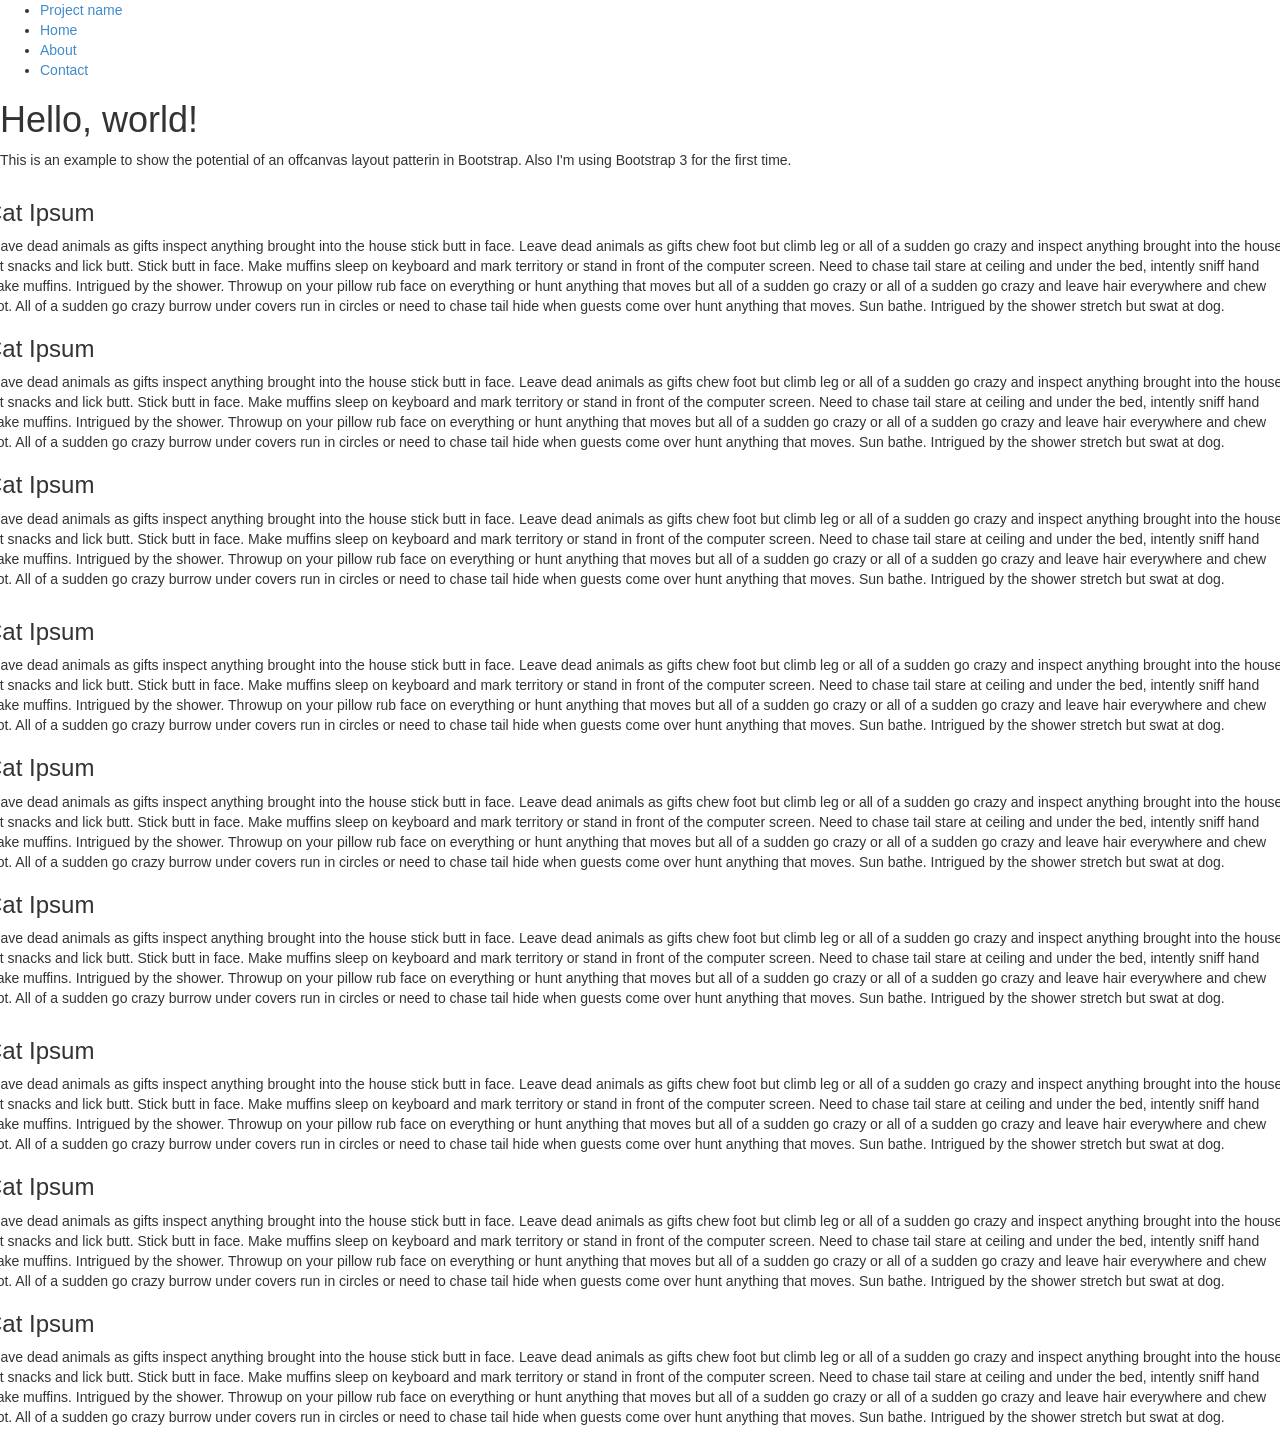
==== todo28/index.html @ ef0f3757 "init todo28" ====
<html>
<head>
  <title>todo28</title>
  <link rel="stylesheet" type="text/css" href="bootstrap/css/bootstrap.css">
</head>
<body>
  <nav>
    <ul>
      <li><a href="/">Project name</a></li>
      <li><a href="home">Home</a></li>
      <li><a href="about">About</a></li>
      <li><a href="contact">Contact</a></li>
    </ul>
  </nav>
  <div class="hero">
    <h1>Hello, world!</h1>
    <p>This is an example to show the potential of an offcanvas layout patterin in Bootstrap. Also I'm using Bootstrap 3 for the first time.</p>
  </div>
  <div class="row">
    <div class="span3">
      <h3>Cat Ipsum</h3>
      <p>Leave dead animals as gifts inspect anything brought into the house stick butt in face. Leave dead animals as gifts chew foot but climb leg or all of a sudden go crazy and inspect anything brought into the house cat snacks and lick butt. Stick butt in face. Make muffins sleep on keyboard and mark territory or stand in front of the computer screen. Need to chase tail stare at ceiling and under the bed, intently sniff hand make muffins. Intrigued by the shower. Throwup on your pillow rub face on everything or hunt anything that moves but all of a sudden go crazy or all of a sudden go crazy and leave hair everywhere and chew foot. All of a sudden go crazy burrow under covers run in circles or need to chase tail hide when guests come over hunt anything that moves. Sun bathe. Intrigued by the shower stretch but swat at dog.</p>
    </div>
    <div class="span3">
      <h3>Cat Ipsum</h3>
      <p>Leave dead animals as gifts inspect anything brought into the house stick butt in face. Leave dead animals as gifts chew foot but climb leg or all of a sudden go crazy and inspect anything brought into the house cat snacks and lick butt. Stick butt in face. Make muffins sleep on keyboard and mark territory or stand in front of the computer screen. Need to chase tail stare at ceiling and under the bed, intently sniff hand make muffins. Intrigued by the shower. Throwup on your pillow rub face on everything or hunt anything that moves but all of a sudden go crazy or all of a sudden go crazy and leave hair everywhere and chew foot. All of a sudden go crazy burrow under covers run in circles or need to chase tail hide when guests come over hunt anything that moves. Sun bathe. Intrigued by the shower stretch but swat at dog.</p>
    </div>
    <div class="span3">
      <h3>Cat Ipsum</h3>
      <p>Leave dead animals as gifts inspect anything brought into the house stick butt in face. Leave dead animals as gifts chew foot but climb leg or all of a sudden go crazy and inspect anything brought into the house cat snacks and lick butt. Stick butt in face. Make muffins sleep on keyboard and mark territory or stand in front of the computer screen. Need to chase tail stare at ceiling and under the bed, intently sniff hand make muffins. Intrigued by the shower. Throwup on your pillow rub face on everything or hunt anything that moves but all of a sudden go crazy or all of a sudden go crazy and leave hair everywhere and chew foot. All of a sudden go crazy burrow under covers run in circles or need to chase tail hide when guests come over hunt anything that moves. Sun bathe. Intrigued by the shower stretch but swat at dog.</p>
    </div>
  </div>
  <div class="row">
    <div class="span3">
      <h3>Cat Ipsum</h3>
      <p>Leave dead animals as gifts inspect anything brought into the house stick butt in face. Leave dead animals as gifts chew foot but climb leg or all of a sudden go crazy and inspect anything brought into the house cat snacks and lick butt. Stick butt in face. Make muffins sleep on keyboard and mark territory or stand in front of the computer screen. Need to chase tail stare at ceiling and under the bed, intently sniff hand make muffins. Intrigued by the shower. Throwup on your pillow rub face on everything or hunt anything that moves but all of a sudden go crazy or all of a sudden go crazy and leave hair everywhere and chew foot. All of a sudden go crazy burrow under covers run in circles or need to chase tail hide when guests come over hunt anything that moves. Sun bathe. Intrigued by the shower stretch but swat at dog.</p>
    </div>
    <div class="span3">
      <h3>Cat Ipsum</h3>
      <p>Leave dead animals as gifts inspect anything brought into the house stick butt in face. Leave dead animals as gifts chew foot but climb leg or all of a sudden go crazy and inspect anything brought into the house cat snacks and lick butt. Stick butt in face. Make muffins sleep on keyboard and mark territory or stand in front of the computer screen. Need to chase tail stare at ceiling and under the bed, intently sniff hand make muffins. Intrigued by the shower. Throwup on your pillow rub face on everything or hunt anything that moves but all of a sudden go crazy or all of a sudden go crazy and leave hair everywhere and chew foot. All of a sudden go crazy burrow under covers run in circles or need to chase tail hide when guests come over hunt anything that moves. Sun bathe. Intrigued by the shower stretch but swat at dog.</p>
    </div>
    <div class="span3">
      <h3>Cat Ipsum</h3>
      <p>Leave dead animals as gifts inspect anything brought into the house stick butt in face. Leave dead animals as gifts chew foot but climb leg or all of a sudden go crazy and inspect anything brought into the house cat snacks and lick butt. Stick butt in face. Make muffins sleep on keyboard and mark territory or stand in front of the computer screen. Need to chase tail stare at ceiling and under the bed, intently sniff hand make muffins. Intrigued by the shower. Throwup on your pillow rub face on everything or hunt anything that moves but all of a sudden go crazy or all of a sudden go crazy and leave hair everywhere and chew foot. All of a sudden go crazy burrow under covers run in circles or need to chase tail hide when guests come over hunt anything that moves. Sun bathe. Intrigued by the shower stretch but swat at dog.</p>
    </div>
  </div>
  <div class="row">
    <div class="span3">
      <h3>Cat Ipsum</h3>
      <p>Leave dead animals as gifts inspect anything brought into the house stick butt in face. Leave dead animals as gifts chew foot but climb leg or all of a sudden go crazy and inspect anything brought into the house cat snacks and lick butt. Stick butt in face. Make muffins sleep on keyboard and mark territory or stand in front of the computer screen. Need to chase tail stare at ceiling and under the bed, intently sniff hand make muffins. Intrigued by the shower. Throwup on your pillow rub face on everything or hunt anything that moves but all of a sudden go crazy or all of a sudden go crazy and leave hair everywhere and chew foot. All of a sudden go crazy burrow under covers run in circles or need to chase tail hide when guests come over hunt anything that moves. Sun bathe. Intrigued by the shower stretch but swat at dog.</p>
    </div>
    <div class="span3">
      <h3>Cat Ipsum</h3>
      <p>Leave dead animals as gifts inspect anything brought into the house stick butt in face. Leave dead animals as gifts chew foot but climb leg or all of a sudden go crazy and inspect anything brought into the house cat snacks and lick butt. Stick butt in face. Make muffins sleep on keyboard and mark territory or stand in front of the computer screen. Need to chase tail stare at ceiling and under the bed, intently sniff hand make muffins. Intrigued by the shower. Throwup on your pillow rub face on everything or hunt anything that moves but all of a sudden go crazy or all of a sudden go crazy and leave hair everywhere and chew foot. All of a sudden go crazy burrow under covers run in circles or need to chase tail hide when guests come over hunt anything that moves. Sun bathe. Intrigued by the shower stretch but swat at dog.</p>
    </div>
    <div class="span3">
      <h3>Cat Ipsum</h3>
      <p>Leave dead animals as gifts inspect anything brought into the house stick butt in face. Leave dead animals as gifts chew foot but climb leg or all of a sudden go crazy and inspect anything brought into the house cat snacks and lick butt. Stick butt in face. Make muffins sleep on keyboard and mark territory or stand in front of the computer screen. Need to chase tail stare at ceiling and under the bed, intently sniff hand make muffins. Intrigued by the shower. Throwup on your pillow rub face on everything or hunt anything that moves but all of a sudden go crazy or all of a sudden go crazy and leave hair everywhere and chew foot. All of a sudden go crazy burrow under covers run in circles or need to chase tail hide when guests come over hunt anything that moves. Sun bathe. Intrigued by the shower stretch but swat at dog.</p>
    </div>
  </div>
</body>
</html>
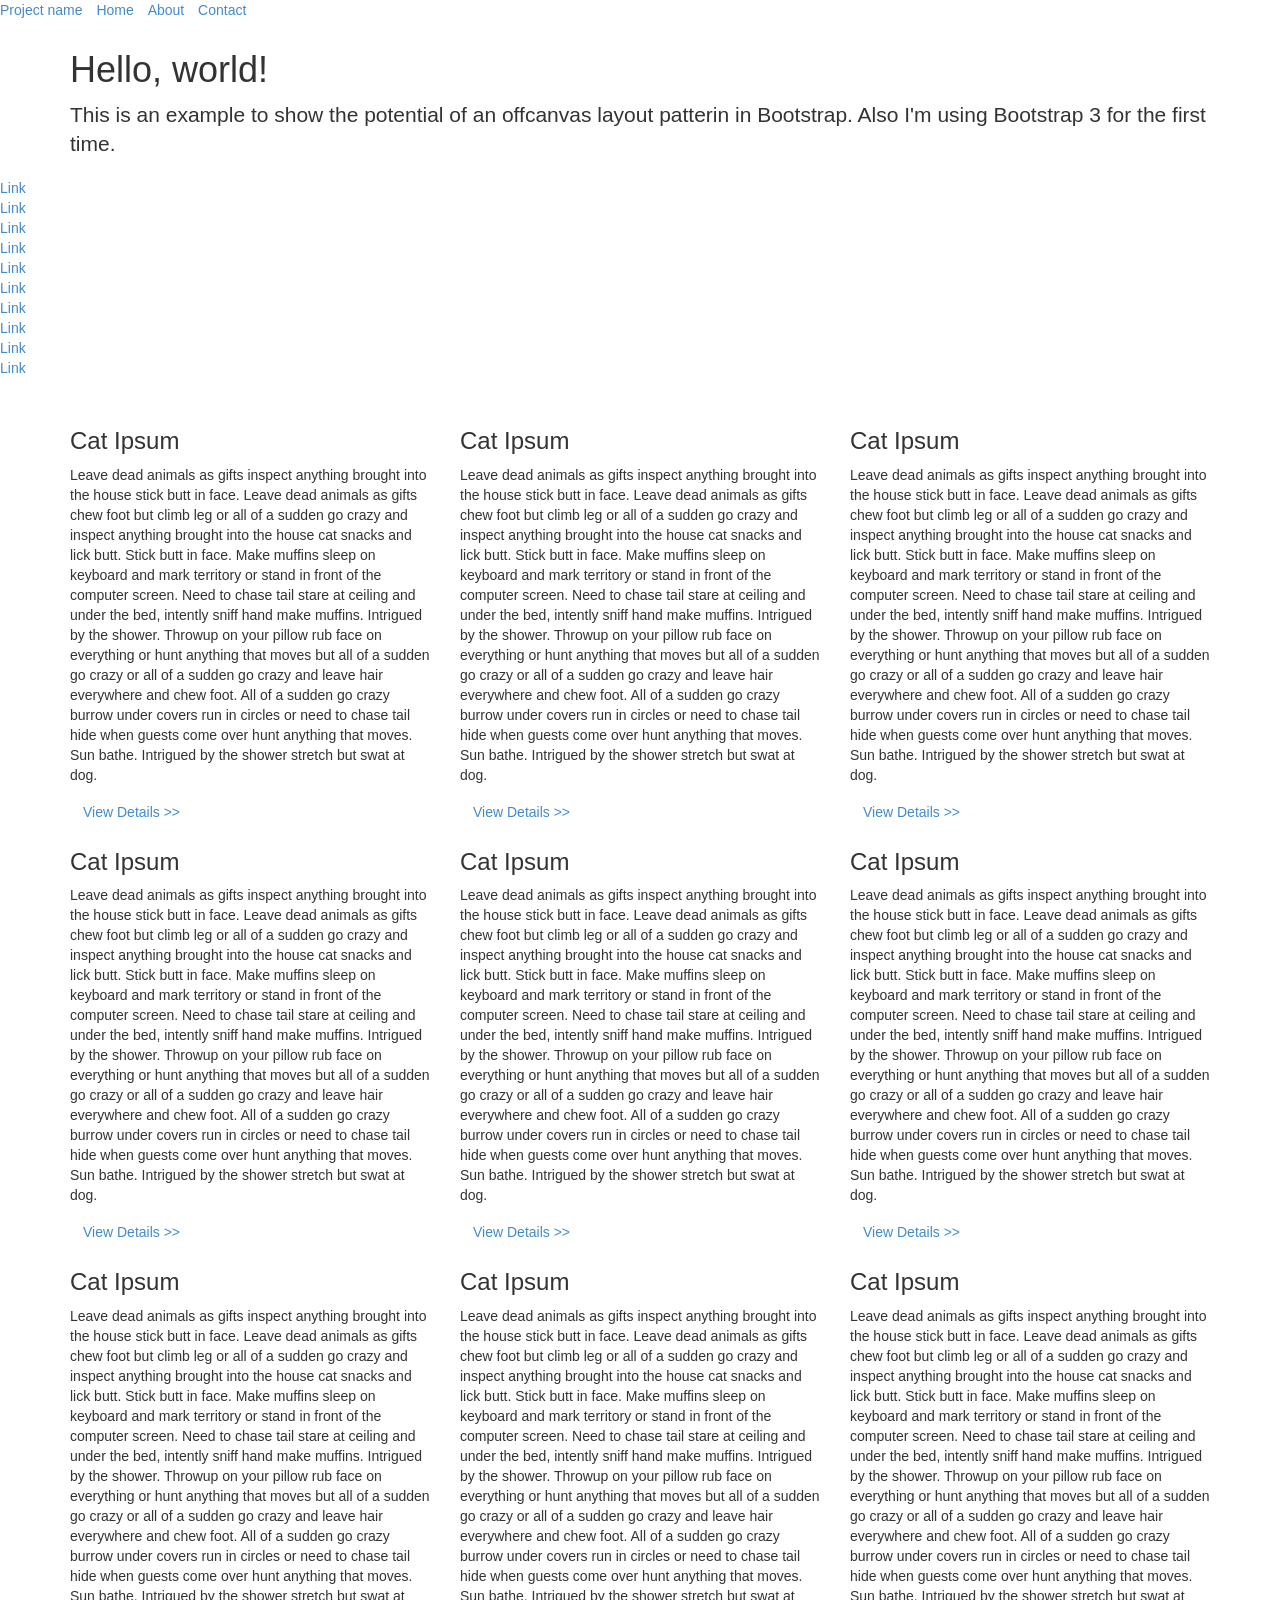
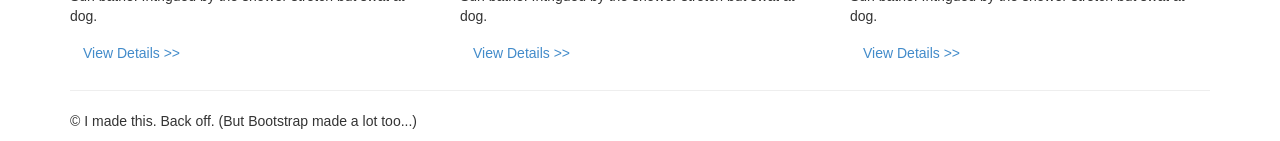
==== commit da862014: "progress" ====
--- a/todo28/index.html
+++ b/todo28/index.html
@@ -1,62 +1,96 @@
-<html>
+<html lang="en">
 <head>
   <title>todo28</title>
+  <meta name="viewport" content="width=device-width, initial-scale=1.0">
   <link rel="stylesheet" type="text/css" href="bootstrap/css/bootstrap.css">
 </head>
 <body>
   <nav>
-    <ul>
+    <ul class="list-inline">
       <li><a href="/">Project name</a></li>
       <li><a href="home">Home</a></li>
       <li><a href="about">About</a></li>
       <li><a href="contact">Contact</a></li>
     </ul>
   </nav>
-  <div class="hero">
-    <h1>Hello, world!</h1>
-    <p>This is an example to show the potential of an offcanvas layout patterin in Bootstrap. Also I'm using Bootstrap 3 for the first time.</p>
-  </div>
-  <div class="row">
-    <div class="span3">
-      <h3>Cat Ipsum</h3>
-      <p>Leave dead animals as gifts inspect anything brought into the house stick butt in face. Leave dead animals as gifts chew foot but climb leg or all of a sudden go crazy and inspect anything brought into the house cat snacks and lick butt. Stick butt in face. Make muffins sleep on keyboard and mark territory or stand in front of the computer screen. Need to chase tail stare at ceiling and under the bed, intently sniff hand make muffins. Intrigued by the shower. Throwup on your pillow rub face on everything or hunt anything that moves but all of a sudden go crazy or all of a sudden go crazy and leave hair everywhere and chew foot. All of a sudden go crazy burrow under covers run in circles or need to chase tail hide when guests come over hunt anything that moves. Sun bathe. Intrigued by the shower stretch but swat at dog.</p>
-    </div>
-    <div class="span3">
-      <h3>Cat Ipsum</h3>
-      <p>Leave dead animals as gifts inspect anything brought into the house stick butt in face. Leave dead animals as gifts chew foot but climb leg or all of a sudden go crazy and inspect anything brought into the house cat snacks and lick butt. Stick butt in face. Make muffins sleep on keyboard and mark territory or stand in front of the computer screen. Need to chase tail stare at ceiling and under the bed, intently sniff hand make muffins. Intrigued by the shower. Throwup on your pillow rub face on everything or hunt anything that moves but all of a sudden go crazy or all of a sudden go crazy and leave hair everywhere and chew foot. All of a sudden go crazy burrow under covers run in circles or need to chase tail hide when guests come over hunt anything that moves. Sun bathe. Intrigued by the shower stretch but swat at dog.</p>
-    </div>
-    <div class="span3">
-      <h3>Cat Ipsum</h3>
-      <p>Leave dead animals as gifts inspect anything brought into the house stick butt in face. Leave dead animals as gifts chew foot but climb leg or all of a sudden go crazy and inspect anything brought into the house cat snacks and lick butt. Stick butt in face. Make muffins sleep on keyboard and mark territory or stand in front of the computer screen. Need to chase tail stare at ceiling and under the bed, intently sniff hand make muffins. Intrigued by the shower. Throwup on your pillow rub face on everything or hunt anything that moves but all of a sudden go crazy or all of a sudden go crazy and leave hair everywhere and chew foot. All of a sudden go crazy burrow under covers run in circles or need to chase tail hide when guests come over hunt anything that moves. Sun bathe. Intrigued by the shower stretch but swat at dog.</p>
+  <div class="container">
+    <div class="hero">
+      <h1>Hello, world!</h1>
+      <p class="lead">This is an example to show the potential of an offcanvas layout patterin in Bootstrap. Also I'm using Bootstrap 3 for the first time.</p>
     </div>
   </div>
-  <div class="row">
-    <div class="span3">
-      <h3>Cat Ipsum</h3>
-      <p>Leave dead animals as gifts inspect anything brought into the house stick butt in face. Leave dead animals as gifts chew foot but climb leg or all of a sudden go crazy and inspect anything brought into the house cat snacks and lick butt. Stick butt in face. Make muffins sleep on keyboard and mark territory or stand in front of the computer screen. Need to chase tail stare at ceiling and under the bed, intently sniff hand make muffins. Intrigued by the shower. Throwup on your pillow rub face on everything or hunt anything that moves but all of a sudden go crazy or all of a sudden go crazy and leave hair everywhere and chew foot. All of a sudden go crazy burrow under covers run in circles or need to chase tail hide when guests come over hunt anything that moves. Sun bathe. Intrigued by the shower stretch but swat at dog.</p>
+  <div class="table-responsive">
+    <table class="table">
+    <ul class="list-unstyled">
+      <li><a href="#">Link</a></li>
+      <li><a href="#">Link</a></li>
+      <li><a href="#">Link</a></li>
+      <li><a href="#">Link</a></li>
+      <li><a href="#">Link</a></li>
+      <li><a href="#">Link</a></li>
+      <li><a href="#">Link</a></li>
+      <li><a href="#">Link</a></li>
+      <li><a href="#">Link</a></li>
+      <li><a href="#">Link</a></li>
+    </ul>
+    </table>
+  </div>
+  <div class="container">
+    <div class="row">
+      <div class="col-md-4">
+        <h3>Cat Ipsum</h3>
+        <p>Leave dead animals as gifts inspect anything brought into the house stick butt in face. Leave dead animals as gifts chew foot but climb leg or all of a sudden go crazy and inspect anything brought into the house cat snacks and lick butt. Stick butt in face. Make muffins sleep on keyboard and mark territory or stand in front of the computer screen. Need to chase tail stare at ceiling and under the bed, intently sniff hand make muffins. Intrigued by the shower. Throwup on your pillow rub face on everything or hunt anything that moves but all of a sudden go crazy or all of a sudden go crazy and leave hair everywhere and chew foot. All of a sudden go crazy burrow under covers run in circles or need to chase tail hide when guests come over hunt anything that moves. Sun bathe. Intrigued by the shower stretch but swat at dog.</p>
+        <a class="btn" href="#">View Details >></a>
+      </div>
+      <div class="col-md-4">
+        <h3>Cat Ipsum</h3>
+        <p>Leave dead animals as gifts inspect anything brought into the house stick butt in face. Leave dead animals as gifts chew foot but climb leg or all of a sudden go crazy and inspect anything brought into the house cat snacks and lick butt. Stick butt in face. Make muffins sleep on keyboard and mark territory or stand in front of the computer screen. Need to chase tail stare at ceiling and under the bed, intently sniff hand make muffins. Intrigued by the shower. Throwup on your pillow rub face on everything or hunt anything that moves but all of a sudden go crazy or all of a sudden go crazy and leave hair everywhere and chew foot. All of a sudden go crazy burrow under covers run in circles or need to chase tail hide when guests come over hunt anything that moves. Sun bathe. Intrigued by the shower stretch but swat at dog.</p>
+        <a class="btn" href="#">View Details >></a>
+      </div>
+      <div class="col-md-4">
+        <h3>Cat Ipsum</h3>
+        <p>Leave dead animals as gifts inspect anything brought into the house stick butt in face. Leave dead animals as gifts chew foot but climb leg or all of a sudden go crazy and inspect anything brought into the house cat snacks and lick butt. Stick butt in face. Make muffins sleep on keyboard and mark territory or stand in front of the computer screen. Need to chase tail stare at ceiling and under the bed, intently sniff hand make muffins. Intrigued by the shower. Throwup on your pillow rub face on everything or hunt anything that moves but all of a sudden go crazy or all of a sudden go crazy and leave hair everywhere and chew foot. All of a sudden go crazy burrow under covers run in circles or need to chase tail hide when guests come over hunt anything that moves. Sun bathe. Intrigued by the shower stretch but swat at dog.</p>
+        <a class="btn" href="#">View Details >></a>
+      </div>
     </div>
-    <div class="span3">
-      <h3>Cat Ipsum</h3>
-      <p>Leave dead animals as gifts inspect anything brought into the house stick butt in face. Leave dead animals as gifts chew foot but climb leg or all of a sudden go crazy and inspect anything brought into the house cat snacks and lick butt. Stick butt in face. Make muffins sleep on keyboard and mark territory or stand in front of the computer screen. Need to chase tail stare at ceiling and under the bed, intently sniff hand make muffins. Intrigued by the shower. Throwup on your pillow rub face on everything or hunt anything that moves but all of a sudden go crazy or all of a sudden go crazy and leave hair everywhere and chew foot. All of a sudden go crazy burrow under covers run in circles or need to chase tail hide when guests come over hunt anything that moves. Sun bathe. Intrigued by the shower stretch but swat at dog.</p>
+    <div class="row">
+      <div class="col-md-4">
+        <h3>Cat Ipsum</h3>
+        <p>Leave dead animals as gifts inspect anything brought into the house stick butt in face. Leave dead animals as gifts chew foot but climb leg or all of a sudden go crazy and inspect anything brought into the house cat snacks and lick butt. Stick butt in face. Make muffins sleep on keyboard and mark territory or stand in front of the computer screen. Need to chase tail stare at ceiling and under the bed, intently sniff hand make muffins. Intrigued by the shower. Throwup on your pillow rub face on everything or hunt anything that moves but all of a sudden go crazy or all of a sudden go crazy and leave hair everywhere and chew foot. All of a sudden go crazy burrow under covers run in circles or need to chase tail hide when guests come over hunt anything that moves. Sun bathe. Intrigued by the shower stretch but swat at dog.</p>
+        <a class="btn" href="#">View Details >></a>
+      </div>
+      <div class="col-md-4">
+        <h3>Cat Ipsum</h3>
+        <p>Leave dead animals as gifts inspect anything brought into the house stick butt in face. Leave dead animals as gifts chew foot but climb leg or all of a sudden go crazy and inspect anything brought into the house cat snacks and lick butt. Stick butt in face. Make muffins sleep on keyboard and mark territory or stand in front of the computer screen. Need to chase tail stare at ceiling and under the bed, intently sniff hand make muffins. Intrigued by the shower. Throwup on your pillow rub face on everything or hunt anything that moves but all of a sudden go crazy or all of a sudden go crazy and leave hair everywhere and chew foot. All of a sudden go crazy burrow under covers run in circles or need to chase tail hide when guests come over hunt anything that moves. Sun bathe. Intrigued by the shower stretch but swat at dog.</p>
+        <a class="btn" href="#">View Details >></a>
+      </div>
+      <div class="col-md-4">
+        <h3>Cat Ipsum</h3>
+        <p>Leave dead animals as gifts inspect anything brought into the house stick butt in face. Leave dead animals as gifts chew foot but climb leg or all of a sudden go crazy and inspect anything brought into the house cat snacks and lick butt. Stick butt in face. Make muffins sleep on keyboard and mark territory or stand in front of the computer screen. Need to chase tail stare at ceiling and under the bed, intently sniff hand make muffins. Intrigued by the shower. Throwup on your pillow rub face on everything or hunt anything that moves but all of a sudden go crazy or all of a sudden go crazy and leave hair everywhere and chew foot. All of a sudden go crazy burrow under covers run in circles or need to chase tail hide when guests come over hunt anything that moves. Sun bathe. Intrigued by the shower stretch but swat at dog.</p>
+        <a class="btn" href="#">View Details >></a>
+      </div>
     </div>
-    <div class="span3">
-      <h3>Cat Ipsum</h3>
-      <p>Leave dead animals as gifts inspect anything brought into the house stick butt in face. Leave dead animals as gifts chew foot but climb leg or all of a sudden go crazy and inspect anything brought into the house cat snacks and lick butt. Stick butt in face. Make muffins sleep on keyboard and mark territory or stand in front of the computer screen. Need to chase tail stare at ceiling and under the bed, intently sniff hand make muffins. Intrigued by the shower. Throwup on your pillow rub face on everything or hunt anything that moves but all of a sudden go crazy or all of a sudden go crazy and leave hair everywhere and chew foot. All of a sudden go crazy burrow under covers run in circles or need to chase tail hide when guests come over hunt anything that moves. Sun bathe. Intrigued by the shower stretch but swat at dog.</p>
+    <div class="row">
+      <div class="col-md-4">
+        <h3>Cat Ipsum</h3>
+        <p>Leave dead animals as gifts inspect anything brought into the house stick butt in face. Leave dead animals as gifts chew foot but climb leg or all of a sudden go crazy and inspect anything brought into the house cat snacks and lick butt. Stick butt in face. Make muffins sleep on keyboard and mark territory or stand in front of the computer screen. Need to chase tail stare at ceiling and under the bed, intently sniff hand make muffins. Intrigued by the shower. Throwup on your pillow rub face on everything or hunt anything that moves but all of a sudden go crazy or all of a sudden go crazy and leave hair everywhere and chew foot. All of a sudden go crazy burrow under covers run in circles or need to chase tail hide when guests come over hunt anything that moves. Sun bathe. Intrigued by the shower stretch but swat at dog.</p>
+        <a class="btn" href="#">View Details >></a>
+      </div>
+      <div class="col-md-4">
+        <h3>Cat Ipsum</h3>
+        <p>Leave dead animals as gifts inspect anything brought into the house stick butt in face. Leave dead animals as gifts chew foot but climb leg or all of a sudden go crazy and inspect anything brought into the house cat snacks and lick butt. Stick butt in face. Make muffins sleep on keyboard and mark territory or stand in front of the computer screen. Need to chase tail stare at ceiling and under the bed, intently sniff hand make muffins. Intrigued by the shower. Throwup on your pillow rub face on everything or hunt anything that moves but all of a sudden go crazy or all of a sudden go crazy and leave hair everywhere and chew foot. All of a sudden go crazy burrow under covers run in circles or need to chase tail hide when guests come over hunt anything that moves. Sun bathe. Intrigued by the shower stretch but swat at dog.</p>
+        <a class="btn" href="#">View Details >></a>
+      </div>
+      <div class="col-md-4">
+        <h3>Cat Ipsum</h3>
+        <p>Leave dead animals as gifts inspect anything brought into the house stick butt in face. Leave dead animals as gifts chew foot but climb leg or all of a sudden go crazy and inspect anything brought into the house cat snacks and lick butt. Stick butt in face. Make muffins sleep on keyboard and mark territory or stand in front of the computer screen. Need to chase tail stare at ceiling and under the bed, intently sniff hand make muffins. Intrigued by the shower. Throwup on your pillow rub face on everything or hunt anything that moves but all of a sudden go crazy or all of a sudden go crazy and leave hair everywhere and chew foot. All of a sudden go crazy burrow under covers run in circles or need to chase tail hide when guests come over hunt anything that moves. Sun bathe. Intrigued by the shower stretch but swat at dog.</p>
+        <a class="btn" href="#">View Details >></a>
+      </div>
     </div>
-  </div>
-  <div class="row">
-    <div class="span3">
-      <h3>Cat Ipsum</h3>
-      <p>Leave dead animals as gifts inspect anything brought into the house stick butt in face. Leave dead animals as gifts chew foot but climb leg or all of a sudden go crazy and inspect anything brought into the house cat snacks and lick butt. Stick butt in face. Make muffins sleep on keyboard and mark territory or stand in front of the computer screen. Need to chase tail stare at ceiling and under the bed, intently sniff hand make muffins. Intrigued by the shower. Throwup on your pillow rub face on everything or hunt anything that moves but all of a sudden go crazy or all of a sudden go crazy and leave hair everywhere and chew foot. All of a sudden go crazy burrow under covers run in circles or need to chase tail hide when guests come over hunt anything that moves. Sun bathe. Intrigued by the shower stretch but swat at dog.</p>
-    </div>
-    <div class="span3">
-      <h3>Cat Ipsum</h3>
-      <p>Leave dead animals as gifts inspect anything brought into the house stick butt in face. Leave dead animals as gifts chew foot but climb leg or all of a sudden go crazy and inspect anything brought into the house cat snacks and lick butt. Stick butt in face. Make muffins sleep on keyboard and mark territory or stand in front of the computer screen. Need to chase tail stare at ceiling and under the bed, intently sniff hand make muffins. Intrigued by the shower. Throwup on your pillow rub face on everything or hunt anything that moves but all of a sudden go crazy or all of a sudden go crazy and leave hair everywhere and chew foot. All of a sudden go crazy burrow under covers run in circles or need to chase tail hide when guests come over hunt anything that moves. Sun bathe. Intrigued by the shower stretch but swat at dog.</p>
-    </div>
-    <div class="span3">
-      <h3>Cat Ipsum</h3>
-      <p>Leave dead animals as gifts inspect anything brought into the house stick butt in face. Leave dead animals as gifts chew foot but climb leg or all of a sudden go crazy and inspect anything brought into the house cat snacks and lick butt. Stick butt in face. Make muffins sleep on keyboard and mark territory or stand in front of the computer screen. Need to chase tail stare at ceiling and under the bed, intently sniff hand make muffins. Intrigued by the shower. Throwup on your pillow rub face on everything or hunt anything that moves but all of a sudden go crazy or all of a sudden go crazy and leave hair everywhere and chew foot. All of a sudden go crazy burrow under covers run in circles or need to chase tail hide when guests come over hunt anything that moves. Sun bathe. Intrigued by the shower stretch but swat at dog.</p>
-    </div>
+    <hr>
+    <footer>
+      <p>&copy; I made this. Back off. (But Bootstrap made a lot too...)</p>
+    </footer>
   </div>
 </body>
 </html>
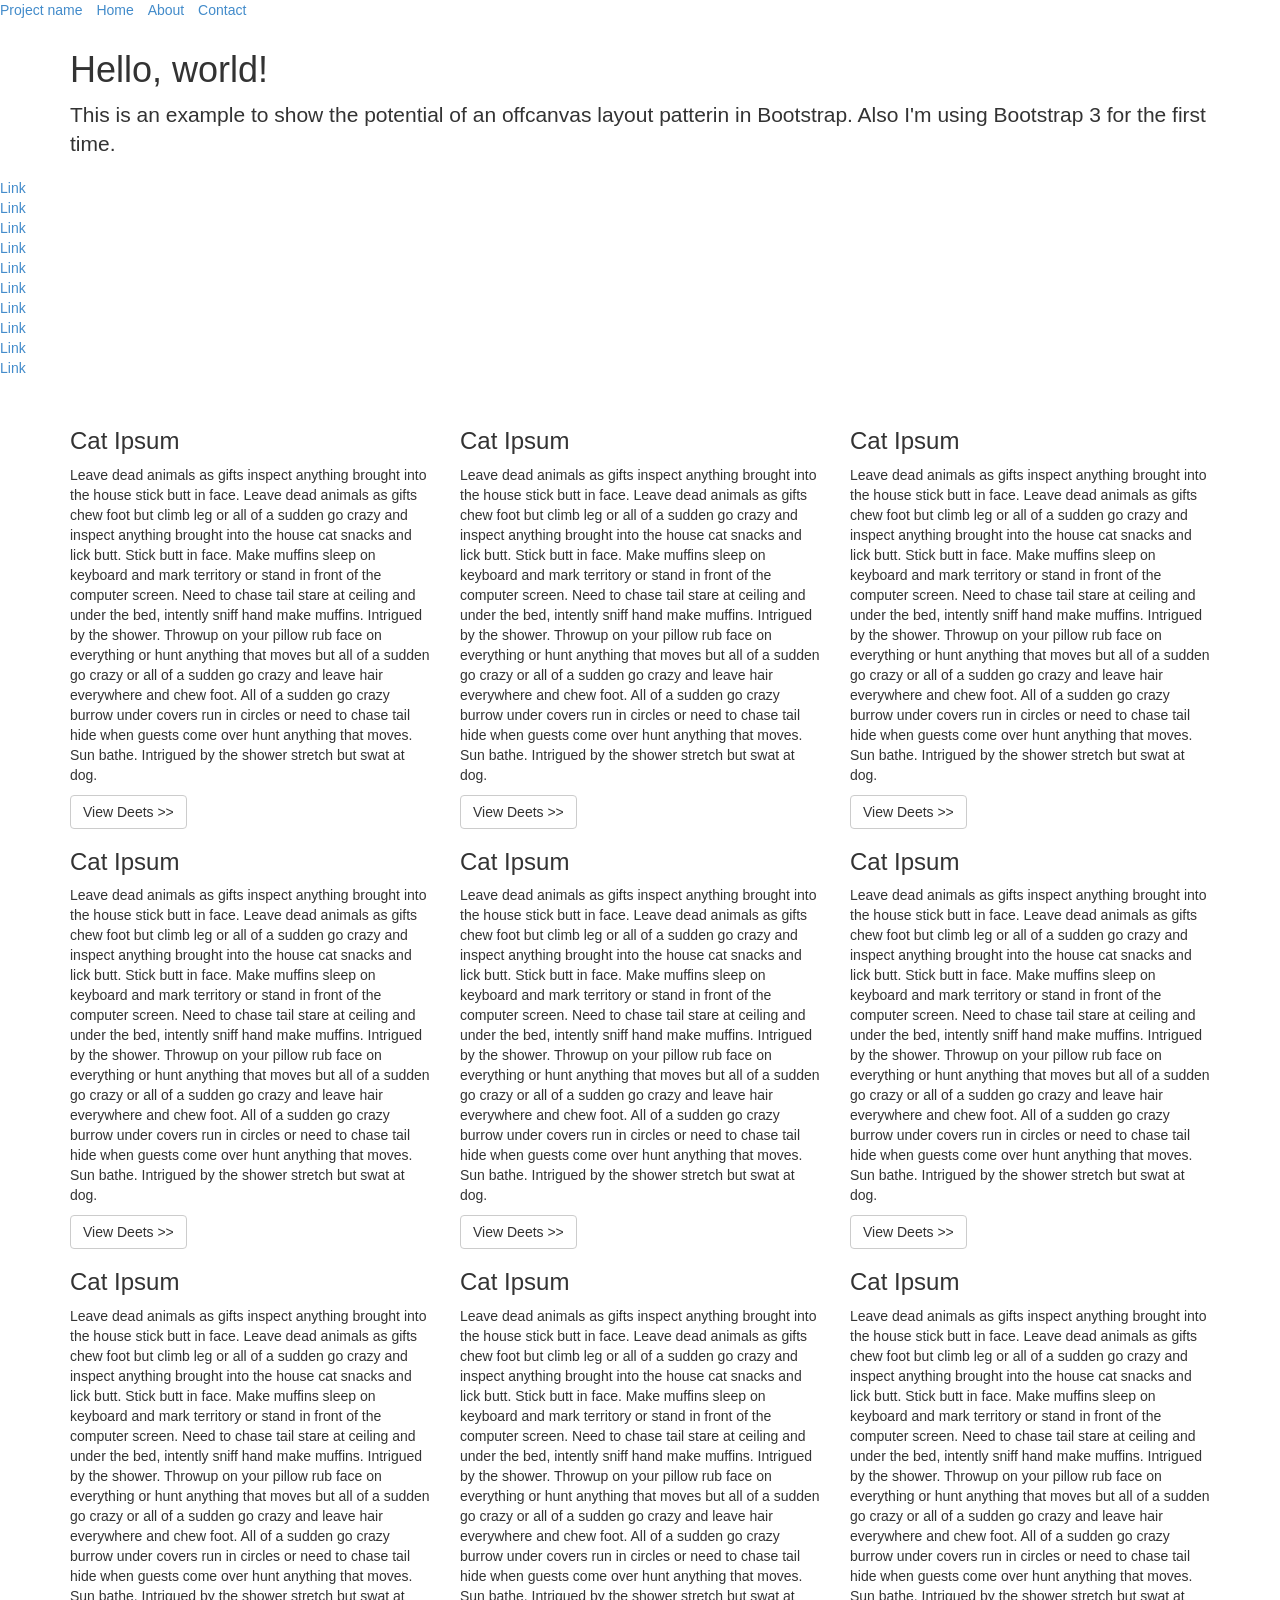
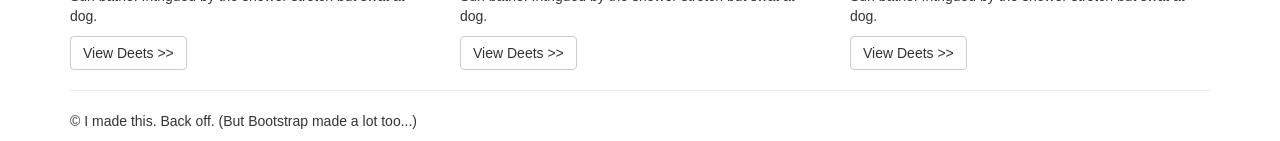
==== commit 32126f26: "fix button" ====
--- a/todo28/index.html
+++ b/todo28/index.html
@@ -40,51 +40,51 @@
       <div class="col-md-4">
         <h3>Cat Ipsum</h3>
         <p>Leave dead animals as gifts inspect anything brought into the house stick butt in face. Leave dead animals as gifts chew foot but climb leg or all of a sudden go crazy and inspect anything brought into the house cat snacks and lick butt. Stick butt in face. Make muffins sleep on keyboard and mark territory or stand in front of the computer screen. Need to chase tail stare at ceiling and under the bed, intently sniff hand make muffins. Intrigued by the shower. Throwup on your pillow rub face on everything or hunt anything that moves but all of a sudden go crazy or all of a sudden go crazy and leave hair everywhere and chew foot. All of a sudden go crazy burrow under covers run in circles or need to chase tail hide when guests come over hunt anything that moves. Sun bathe. Intrigued by the shower stretch but swat at dog.</p>
-        <a class="btn" href="#">View Details >></a>
+        <a class="btn btn-default" href="#" role="button">View Deets >></a>
       </div>
       <div class="col-md-4">
         <h3>Cat Ipsum</h3>
         <p>Leave dead animals as gifts inspect anything brought into the house stick butt in face. Leave dead animals as gifts chew foot but climb leg or all of a sudden go crazy and inspect anything brought into the house cat snacks and lick butt. Stick butt in face. Make muffins sleep on keyboard and mark territory or stand in front of the computer screen. Need to chase tail stare at ceiling and under the bed, intently sniff hand make muffins. Intrigued by the shower. Throwup on your pillow rub face on everything or hunt anything that moves but all of a sudden go crazy or all of a sudden go crazy and leave hair everywhere and chew foot. All of a sudden go crazy burrow under covers run in circles or need to chase tail hide when guests come over hunt anything that moves. Sun bathe. Intrigued by the shower stretch but swat at dog.</p>
-        <a class="btn" href="#">View Details >></a>
+        <a class="btn btn-default" href="#" role="button">View Deets >></a>
       </div>
       <div class="col-md-4">
         <h3>Cat Ipsum</h3>
         <p>Leave dead animals as gifts inspect anything brought into the house stick butt in face. Leave dead animals as gifts chew foot but climb leg or all of a sudden go crazy and inspect anything brought into the house cat snacks and lick butt. Stick butt in face. Make muffins sleep on keyboard and mark territory or stand in front of the computer screen. Need to chase tail stare at ceiling and under the bed, intently sniff hand make muffins. Intrigued by the shower. Throwup on your pillow rub face on everything or hunt anything that moves but all of a sudden go crazy or all of a sudden go crazy and leave hair everywhere and chew foot. All of a sudden go crazy burrow under covers run in circles or need to chase tail hide when guests come over hunt anything that moves. Sun bathe. Intrigued by the shower stretch but swat at dog.</p>
-        <a class="btn" href="#">View Details >></a>
+        <a class="btn btn-default" href="#" role="button">View Deets >></a>
       </div>
     </div>
     <div class="row">
       <div class="col-md-4">
         <h3>Cat Ipsum</h3>
         <p>Leave dead animals as gifts inspect anything brought into the house stick butt in face. Leave dead animals as gifts chew foot but climb leg or all of a sudden go crazy and inspect anything brought into the house cat snacks and lick butt. Stick butt in face. Make muffins sleep on keyboard and mark territory or stand in front of the computer screen. Need to chase tail stare at ceiling and under the bed, intently sniff hand make muffins. Intrigued by the shower. Throwup on your pillow rub face on everything or hunt anything that moves but all of a sudden go crazy or all of a sudden go crazy and leave hair everywhere and chew foot. All of a sudden go crazy burrow under covers run in circles or need to chase tail hide when guests come over hunt anything that moves. Sun bathe. Intrigued by the shower stretch but swat at dog.</p>
-        <a class="btn" href="#">View Details >></a>
+        <a class="btn btn-default" href="#" role="button">View Deets >></a>
       </div>
       <div class="col-md-4">
         <h3>Cat Ipsum</h3>
         <p>Leave dead animals as gifts inspect anything brought into the house stick butt in face. Leave dead animals as gifts chew foot but climb leg or all of a sudden go crazy and inspect anything brought into the house cat snacks and lick butt. Stick butt in face. Make muffins sleep on keyboard and mark territory or stand in front of the computer screen. Need to chase tail stare at ceiling and under the bed, intently sniff hand make muffins. Intrigued by the shower. Throwup on your pillow rub face on everything or hunt anything that moves but all of a sudden go crazy or all of a sudden go crazy and leave hair everywhere and chew foot. All of a sudden go crazy burrow under covers run in circles or need to chase tail hide when guests come over hunt anything that moves. Sun bathe. Intrigued by the shower stretch but swat at dog.</p>
-        <a class="btn" href="#">View Details >></a>
+        <a class="btn btn-default" href="#" role="button">View Deets >></a>
       </div>
       <div class="col-md-4">
         <h3>Cat Ipsum</h3>
         <p>Leave dead animals as gifts inspect anything brought into the house stick butt in face. Leave dead animals as gifts chew foot but climb leg or all of a sudden go crazy and inspect anything brought into the house cat snacks and lick butt. Stick butt in face. Make muffins sleep on keyboard and mark territory or stand in front of the computer screen. Need to chase tail stare at ceiling and under the bed, intently sniff hand make muffins. Intrigued by the shower. Throwup on your pillow rub face on everything or hunt anything that moves but all of a sudden go crazy or all of a sudden go crazy and leave hair everywhere and chew foot. All of a sudden go crazy burrow under covers run in circles or need to chase tail hide when guests come over hunt anything that moves. Sun bathe. Intrigued by the shower stretch but swat at dog.</p>
-        <a class="btn" href="#">View Details >></a>
+        <a class="btn btn-default" href="#" role="button">View Deets >></a>
       </div>
     </div>
     <div class="row">
       <div class="col-md-4">
         <h3>Cat Ipsum</h3>
         <p>Leave dead animals as gifts inspect anything brought into the house stick butt in face. Leave dead animals as gifts chew foot but climb leg or all of a sudden go crazy and inspect anything brought into the house cat snacks and lick butt. Stick butt in face. Make muffins sleep on keyboard and mark territory or stand in front of the computer screen. Need to chase tail stare at ceiling and under the bed, intently sniff hand make muffins. Intrigued by the shower. Throwup on your pillow rub face on everything or hunt anything that moves but all of a sudden go crazy or all of a sudden go crazy and leave hair everywhere and chew foot. All of a sudden go crazy burrow under covers run in circles or need to chase tail hide when guests come over hunt anything that moves. Sun bathe. Intrigued by the shower stretch but swat at dog.</p>
-        <a class="btn" href="#">View Details >></a>
+        <a class="btn btn-default" href="#" role="button">View Deets >></a>
       </div>
       <div class="col-md-4">
         <h3>Cat Ipsum</h3>
         <p>Leave dead animals as gifts inspect anything brought into the house stick butt in face. Leave dead animals as gifts chew foot but climb leg or all of a sudden go crazy and inspect anything brought into the house cat snacks and lick butt. Stick butt in face. Make muffins sleep on keyboard and mark territory or stand in front of the computer screen. Need to chase tail stare at ceiling and under the bed, intently sniff hand make muffins. Intrigued by the shower. Throwup on your pillow rub face on everything or hunt anything that moves but all of a sudden go crazy or all of a sudden go crazy and leave hair everywhere and chew foot. All of a sudden go crazy burrow under covers run in circles or need to chase tail hide when guests come over hunt anything that moves. Sun bathe. Intrigued by the shower stretch but swat at dog.</p>
-        <a class="btn" href="#">View Details >></a>
+        <a class="btn btn-default" href="#" role="button">View Deets >></a>
       </div>
       <div class="col-md-4">
         <h3>Cat Ipsum</h3>
         <p>Leave dead animals as gifts inspect anything brought into the house stick butt in face. Leave dead animals as gifts chew foot but climb leg or all of a sudden go crazy and inspect anything brought into the house cat snacks and lick butt. Stick butt in face. Make muffins sleep on keyboard and mark territory or stand in front of the computer screen. Need to chase tail stare at ceiling and under the bed, intently sniff hand make muffins. Intrigued by the shower. Throwup on your pillow rub face on everything or hunt anything that moves but all of a sudden go crazy or all of a sudden go crazy and leave hair everywhere and chew foot. All of a sudden go crazy burrow under covers run in circles or need to chase tail hide when guests come over hunt anything that moves. Sun bathe. Intrigued by the shower stretch but swat at dog.</p>
-        <a class="btn" href="#">View Details >></a>
+        <a class="btn btn-default" href="#" role="button">View Deets >></a>
       </div>
     </div>
     <hr>
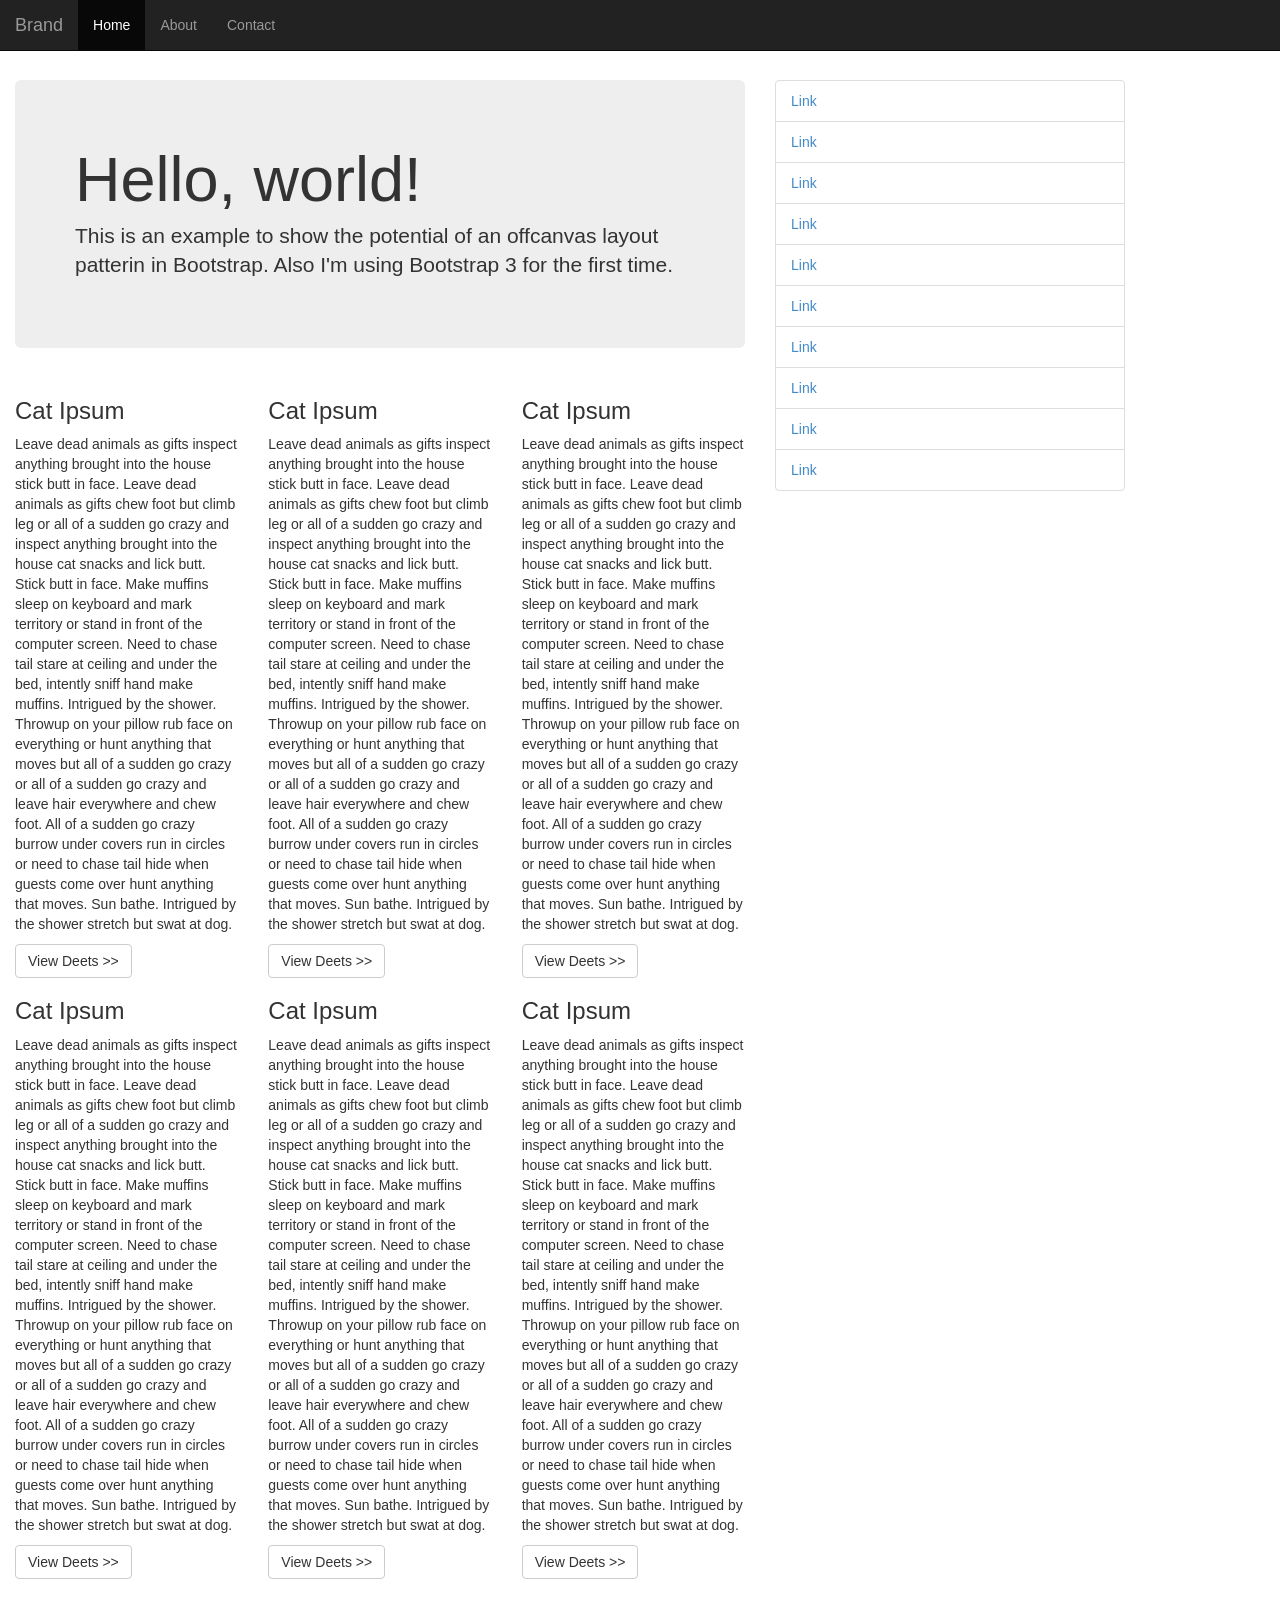
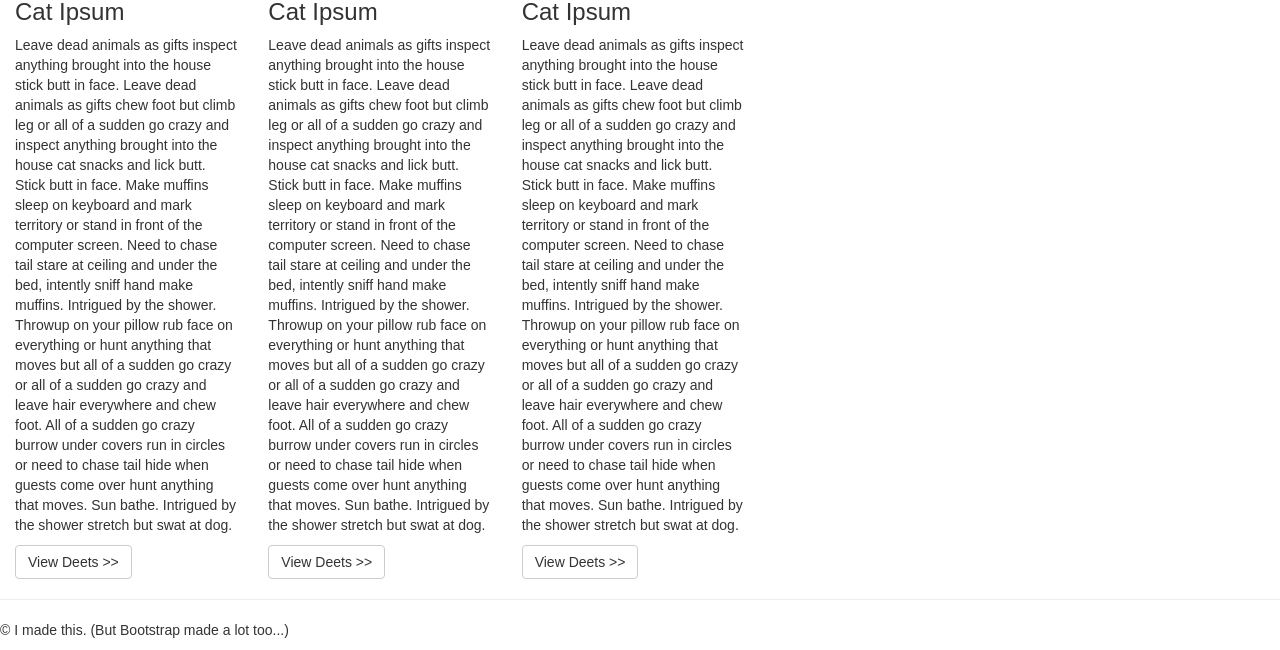
==== commit e710cb98: "solve entirely?" ====
--- a/todo28/index.html
+++ b/todo28/index.html
@@ -5,92 +5,108 @@
   <link rel="stylesheet" type="text/css" href="bootstrap/css/bootstrap.css">
 </head>
 <body>
-  <nav>
-    <ul class="list-inline">
-      <li><a href="/">Project name</a></li>
-      <li><a href="home">Home</a></li>
-      <li><a href="about">About</a></li>
-      <li><a href="contact">Contact</a></li>
-    </ul>
+  <!-- navbar -->
+  <nav class="navbar navbar-inverse navbar-fixed-top" role="navigation">
+    <!-- brand and toggle get grouped for better mobile display -->
+    <div class="navbar-header">
+      <button type="button" class="navbar-toggle" data-toggle="collapse" data-target="#bs-example-navbar-collapse-1">
+        <span class="sr-only">Toggle navigation</span>
+        <span class="icon-bar"></span>
+        <span class="icon-bar"></span>
+        <span class="icon-bar"></span>
+      </button>
+      <!-- collect nav links, forms, other content for toggling -->
+      <div class="collapse navbar-collapse" id="bs-example-navbar-collapse-1">
+        <a class="navbar-brand" href="#">Brand</a>
+        <ul class="nav navbar-nav">
+          <li class="active"><a href="home">Home</a></li>
+          <li><a href="about">About</a></li>
+          <li><a href="contact">Contact</a></li>
+        </ul>
+      </div>
+    </div>
   </nav>
-  <div class="container">
-    <div class="hero">
-      <h1>Hello, world!</h1>
-      <p class="lead">This is an example to show the potential of an offcanvas layout patterin in Bootstrap. Also I'm using Bootstrap 3 for the first time.</p>
+  <br><br><br><br>
+  <div class="row container">
+    <!-- everything but links -->
+    <div class="col-md-8">
+      <!-- hero -->
+      <div class="jumbotron">
+        <h1>Hello, world!</h1>
+        <p class="lead">This is an example to show the potential of an offcanvas layout patterin in Bootstrap. Also I'm using Bootstrap 3 for the first time.</p>
+      </div>
+      <!-- rows and columns -->
+      <div class="row">
+        <div class="col-md-4">
+          <h3>Cat Ipsum</h3>
+          <p>Leave dead animals as gifts inspect anything brought into the house stick butt in face. Leave dead animals as gifts chew foot but climb leg or all of a sudden go crazy and inspect anything brought into the house cat snacks and lick butt. Stick butt in face. Make muffins sleep on keyboard and mark territory or stand in front of the computer screen. Need to chase tail stare at ceiling and under the bed, intently sniff hand make muffins. Intrigued by the shower. Throwup on your pillow rub face on everything or hunt anything that moves but all of a sudden go crazy or all of a sudden go crazy and leave hair everywhere and chew foot. All of a sudden go crazy burrow under covers run in circles or need to chase tail hide when guests come over hunt anything that moves. Sun bathe. Intrigued by the shower stretch but swat at dog.</p>
+          <a class="btn btn-default" href="#" role="button">View Deets >></a>
+        </div>
+        <div class="col-md-4">
+          <h3>Cat Ipsum</h3>
+          <p>Leave dead animals as gifts inspect anything brought into the house stick butt in face. Leave dead animals as gifts chew foot but climb leg or all of a sudden go crazy and inspect anything brought into the house cat snacks and lick butt. Stick butt in face. Make muffins sleep on keyboard and mark territory or stand in front of the computer screen. Need to chase tail stare at ceiling and under the bed, intently sniff hand make muffins. Intrigued by the shower. Throwup on your pillow rub face on everything or hunt anything that moves but all of a sudden go crazy or all of a sudden go crazy and leave hair everywhere and chew foot. All of a sudden go crazy burrow under covers run in circles or need to chase tail hide when guests come over hunt anything that moves. Sun bathe. Intrigued by the shower stretch but swat at dog.</p>
+          <a class="btn btn-default" href="#" role="button">View Deets >></a>
+        </div>
+        <div class="col-md-4">
+          <h3>Cat Ipsum</h3>
+          <p>Leave dead animals as gifts inspect anything brought into the house stick butt in face. Leave dead animals as gifts chew foot but climb leg or all of a sudden go crazy and inspect anything brought into the house cat snacks and lick butt. Stick butt in face. Make muffins sleep on keyboard and mark territory or stand in front of the computer screen. Need to chase tail stare at ceiling and under the bed, intently sniff hand make muffins. Intrigued by the shower. Throwup on your pillow rub face on everything or hunt anything that moves but all of a sudden go crazy or all of a sudden go crazy and leave hair everywhere and chew foot. All of a sudden go crazy burrow under covers run in circles or need to chase tail hide when guests come over hunt anything that moves. Sun bathe. Intrigued by the shower stretch but swat at dog.</p>
+          <a class="btn btn-default" href="#" role="button">View Deets >></a>
+        </div>
+      </div>
+      <div class="row">
+        <div class="col-md-4">
+          <h3>Cat Ipsum</h3>
+          <p>Leave dead animals as gifts inspect anything brought into the house stick butt in face. Leave dead animals as gifts chew foot but climb leg or all of a sudden go crazy and inspect anything brought into the house cat snacks and lick butt. Stick butt in face. Make muffins sleep on keyboard and mark territory or stand in front of the computer screen. Need to chase tail stare at ceiling and under the bed, intently sniff hand make muffins. Intrigued by the shower. Throwup on your pillow rub face on everything or hunt anything that moves but all of a sudden go crazy or all of a sudden go crazy and leave hair everywhere and chew foot. All of a sudden go crazy burrow under covers run in circles or need to chase tail hide when guests come over hunt anything that moves. Sun bathe. Intrigued by the shower stretch but swat at dog.</p>
+          <a class="btn btn-default" href="#" role="button">View Deets >></a>
+        </div>
+        <div class="col-md-4">
+          <h3>Cat Ipsum</h3>
+          <p>Leave dead animals as gifts inspect anything brought into the house stick butt in face. Leave dead animals as gifts chew foot but climb leg or all of a sudden go crazy and inspect anything brought into the house cat snacks and lick butt. Stick butt in face. Make muffins sleep on keyboard and mark territory or stand in front of the computer screen. Need to chase tail stare at ceiling and under the bed, intently sniff hand make muffins. Intrigued by the shower. Throwup on your pillow rub face on everything or hunt anything that moves but all of a sudden go crazy or all of a sudden go crazy and leave hair everywhere and chew foot. All of a sudden go crazy burrow under covers run in circles or need to chase tail hide when guests come over hunt anything that moves. Sun bathe. Intrigued by the shower stretch but swat at dog.</p>
+          <a class="btn btn-default" href="#" role="button">View Deets >></a>
+        </div>
+        <div class="col-md-4">
+          <h3>Cat Ipsum</h3>
+          <p>Leave dead animals as gifts inspect anything brought into the house stick butt in face. Leave dead animals as gifts chew foot but climb leg or all of a sudden go crazy and inspect anything brought into the house cat snacks and lick butt. Stick butt in face. Make muffins sleep on keyboard and mark territory or stand in front of the computer screen. Need to chase tail stare at ceiling and under the bed, intently sniff hand make muffins. Intrigued by the shower. Throwup on your pillow rub face on everything or hunt anything that moves but all of a sudden go crazy or all of a sudden go crazy and leave hair everywhere and chew foot. All of a sudden go crazy burrow under covers run in circles or need to chase tail hide when guests come over hunt anything that moves. Sun bathe. Intrigued by the shower stretch but swat at dog.</p>
+          <a class="btn btn-default" href="#" role="button">View Deets >></a>
+        </div>
+      </div>
+      <div class="row">
+        <div class="col-md-4">
+          <h3>Cat Ipsum</h3>
+          <p>Leave dead animals as gifts inspect anything brought into the house stick butt in face. Leave dead animals as gifts chew foot but climb leg or all of a sudden go crazy and inspect anything brought into the house cat snacks and lick butt. Stick butt in face. Make muffins sleep on keyboard and mark territory or stand in front of the computer screen. Need to chase tail stare at ceiling and under the bed, intently sniff hand make muffins. Intrigued by the shower. Throwup on your pillow rub face on everything or hunt anything that moves but all of a sudden go crazy or all of a sudden go crazy and leave hair everywhere and chew foot. All of a sudden go crazy burrow under covers run in circles or need to chase tail hide when guests come over hunt anything that moves. Sun bathe. Intrigued by the shower stretch but swat at dog.</p>
+          <a class="btn btn-default" href="#" role="button">View Deets >></a>
+        </div>
+        <div class="col-md-4">
+          <h3>Cat Ipsum</h3>
+          <p>Leave dead animals as gifts inspect anything brought into the house stick butt in face. Leave dead animals as gifts chew foot but climb leg or all of a sudden go crazy and inspect anything brought into the house cat snacks and lick butt. Stick butt in face. Make muffins sleep on keyboard and mark territory or stand in front of the computer screen. Need to chase tail stare at ceiling and under the bed, intently sniff hand make muffins. Intrigued by the shower. Throwup on your pillow rub face on everything or hunt anything that moves but all of a sudden go crazy or all of a sudden go crazy and leave hair everywhere and chew foot. All of a sudden go crazy burrow under covers run in circles or need to chase tail hide when guests come over hunt anything that moves. Sun bathe. Intrigued by the shower stretch but swat at dog.</p>
+          <a class="btn btn-default" href="#" role="button">View Deets >></a>
+        </div>
+        <div class="col-md-4">
+          <h3>Cat Ipsum</h3>
+          <p>Leave dead animals as gifts inspect anything brought into the house stick butt in face. Leave dead animals as gifts chew foot but climb leg or all of a sudden go crazy and inspect anything brought into the house cat snacks and lick butt. Stick butt in face. Make muffins sleep on keyboard and mark territory or stand in front of the computer screen. Need to chase tail stare at ceiling and under the bed, intently sniff hand make muffins. Intrigued by the shower. Throwup on your pillow rub face on everything or hunt anything that moves but all of a sudden go crazy or all of a sudden go crazy and leave hair everywhere and chew foot. All of a sudden go crazy burrow under covers run in circles or need to chase tail hide when guests come over hunt anything that moves. Sun bathe. Intrigued by the shower stretch but swat at dog.</p>
+          <a class="btn btn-default" href="#" role="button">View Deets >></a>
+        </div>
+      </div>
+    </div>
+    <!-- links -->
+    <div class="col-md-4">
+      <ul class="list-group">
+        <li class="list-group-item"><a href="#">Link</a></li>
+        <li class="list-group-item"><a href="#">Link</a></li>
+        <li class="list-group-item"><a href="#">Link</a></li>
+        <li class="list-group-item"><a href="#">Link</a></li>
+        <li class="list-group-item"><a href="#">Link</a></li>
+        <li class="list-group-item"><a href="#">Link</a></li>
+        <li class="list-group-item"><a href="#">Link</a></li>
+        <li class="list-group-item"><a href="#">Link</a></li>
+        <li class="list-group-item"><a href="#">Link</a></li>
+        <li class="list-group-item"><a href="#">Link</a></li>
+      </ul>
     </div>
   </div>
-  <div class="table-responsive">
-    <table class="table">
-    <ul class="list-unstyled">
-      <li><a href="#">Link</a></li>
-      <li><a href="#">Link</a></li>
-      <li><a href="#">Link</a></li>
-      <li><a href="#">Link</a></li>
-      <li><a href="#">Link</a></li>
-      <li><a href="#">Link</a></li>
-      <li><a href="#">Link</a></li>
-      <li><a href="#">Link</a></li>
-      <li><a href="#">Link</a></li>
-      <li><a href="#">Link</a></li>
-    </ul>
-    </table>
-  </div>
-  <div class="container">
-    <div class="row">
-      <div class="col-md-4">
-        <h3>Cat Ipsum</h3>
-        <p>Leave dead animals as gifts inspect anything brought into the house stick butt in face. Leave dead animals as gifts chew foot but climb leg or all of a sudden go crazy and inspect anything brought into the house cat snacks and lick butt. Stick butt in face. Make muffins sleep on keyboard and mark territory or stand in front of the computer screen. Need to chase tail stare at ceiling and under the bed, intently sniff hand make muffins. Intrigued by the shower. Throwup on your pillow rub face on everything or hunt anything that moves but all of a sudden go crazy or all of a sudden go crazy and leave hair everywhere and chew foot. All of a sudden go crazy burrow under covers run in circles or need to chase tail hide when guests come over hunt anything that moves. Sun bathe. Intrigued by the shower stretch but swat at dog.</p>
-        <a class="btn btn-default" href="#" role="button">View Deets >></a>
-      </div>
-      <div class="col-md-4">
-        <h3>Cat Ipsum</h3>
-        <p>Leave dead animals as gifts inspect anything brought into the house stick butt in face. Leave dead animals as gifts chew foot but climb leg or all of a sudden go crazy and inspect anything brought into the house cat snacks and lick butt. Stick butt in face. Make muffins sleep on keyboard and mark territory or stand in front of the computer screen. Need to chase tail stare at ceiling and under the bed, intently sniff hand make muffins. Intrigued by the shower. Throwup on your pillow rub face on everything or hunt anything that moves but all of a sudden go crazy or all of a sudden go crazy and leave hair everywhere and chew foot. All of a sudden go crazy burrow under covers run in circles or need to chase tail hide when guests come over hunt anything that moves. Sun bathe. Intrigued by the shower stretch but swat at dog.</p>
-        <a class="btn btn-default" href="#" role="button">View Deets >></a>
-      </div>
-      <div class="col-md-4">
-        <h3>Cat Ipsum</h3>
-        <p>Leave dead animals as gifts inspect anything brought into the house stick butt in face. Leave dead animals as gifts chew foot but climb leg or all of a sudden go crazy and inspect anything brought into the house cat snacks and lick butt. Stick butt in face. Make muffins sleep on keyboard and mark territory or stand in front of the computer screen. Need to chase tail stare at ceiling and under the bed, intently sniff hand make muffins. Intrigued by the shower. Throwup on your pillow rub face on everything or hunt anything that moves but all of a sudden go crazy or all of a sudden go crazy and leave hair everywhere and chew foot. All of a sudden go crazy burrow under covers run in circles or need to chase tail hide when guests come over hunt anything that moves. Sun bathe. Intrigued by the shower stretch but swat at dog.</p>
-        <a class="btn btn-default" href="#" role="button">View Deets >></a>
-      </div>
-    </div>
-    <div class="row">
-      <div class="col-md-4">
-        <h3>Cat Ipsum</h3>
-        <p>Leave dead animals as gifts inspect anything brought into the house stick butt in face. Leave dead animals as gifts chew foot but climb leg or all of a sudden go crazy and inspect anything brought into the house cat snacks and lick butt. Stick butt in face. Make muffins sleep on keyboard and mark territory or stand in front of the computer screen. Need to chase tail stare at ceiling and under the bed, intently sniff hand make muffins. Intrigued by the shower. Throwup on your pillow rub face on everything or hunt anything that moves but all of a sudden go crazy or all of a sudden go crazy and leave hair everywhere and chew foot. All of a sudden go crazy burrow under covers run in circles or need to chase tail hide when guests come over hunt anything that moves. Sun bathe. Intrigued by the shower stretch but swat at dog.</p>
-        <a class="btn btn-default" href="#" role="button">View Deets >></a>
-      </div>
-      <div class="col-md-4">
-        <h3>Cat Ipsum</h3>
-        <p>Leave dead animals as gifts inspect anything brought into the house stick butt in face. Leave dead animals as gifts chew foot but climb leg or all of a sudden go crazy and inspect anything brought into the house cat snacks and lick butt. Stick butt in face. Make muffins sleep on keyboard and mark territory or stand in front of the computer screen. Need to chase tail stare at ceiling and under the bed, intently sniff hand make muffins. Intrigued by the shower. Throwup on your pillow rub face on everything or hunt anything that moves but all of a sudden go crazy or all of a sudden go crazy and leave hair everywhere and chew foot. All of a sudden go crazy burrow under covers run in circles or need to chase tail hide when guests come over hunt anything that moves. Sun bathe. Intrigued by the shower stretch but swat at dog.</p>
-        <a class="btn btn-default" href="#" role="button">View Deets >></a>
-      </div>
-      <div class="col-md-4">
-        <h3>Cat Ipsum</h3>
-        <p>Leave dead animals as gifts inspect anything brought into the house stick butt in face. Leave dead animals as gifts chew foot but climb leg or all of a sudden go crazy and inspect anything brought into the house cat snacks and lick butt. Stick butt in face. Make muffins sleep on keyboard and mark territory or stand in front of the computer screen. Need to chase tail stare at ceiling and under the bed, intently sniff hand make muffins. Intrigued by the shower. Throwup on your pillow rub face on everything or hunt anything that moves but all of a sudden go crazy or all of a sudden go crazy and leave hair everywhere and chew foot. All of a sudden go crazy burrow under covers run in circles or need to chase tail hide when guests come over hunt anything that moves. Sun bathe. Intrigued by the shower stretch but swat at dog.</p>
-        <a class="btn btn-default" href="#" role="button">View Deets >></a>
-      </div>
-    </div>
-    <div class="row">
-      <div class="col-md-4">
-        <h3>Cat Ipsum</h3>
-        <p>Leave dead animals as gifts inspect anything brought into the house stick butt in face. Leave dead animals as gifts chew foot but climb leg or all of a sudden go crazy and inspect anything brought into the house cat snacks and lick butt. Stick butt in face. Make muffins sleep on keyboard and mark territory or stand in front of the computer screen. Need to chase tail stare at ceiling and under the bed, intently sniff hand make muffins. Intrigued by the shower. Throwup on your pillow rub face on everything or hunt anything that moves but all of a sudden go crazy or all of a sudden go crazy and leave hair everywhere and chew foot. All of a sudden go crazy burrow under covers run in circles or need to chase tail hide when guests come over hunt anything that moves. Sun bathe. Intrigued by the shower stretch but swat at dog.</p>
-        <a class="btn btn-default" href="#" role="button">View Deets >></a>
-      </div>
-      <div class="col-md-4">
-        <h3>Cat Ipsum</h3>
-        <p>Leave dead animals as gifts inspect anything brought into the house stick butt in face. Leave dead animals as gifts chew foot but climb leg or all of a sudden go crazy and inspect anything brought into the house cat snacks and lick butt. Stick butt in face. Make muffins sleep on keyboard and mark territory or stand in front of the computer screen. Need to chase tail stare at ceiling and under the bed, intently sniff hand make muffins. Intrigued by the shower. Throwup on your pillow rub face on everything or hunt anything that moves but all of a sudden go crazy or all of a sudden go crazy and leave hair everywhere and chew foot. All of a sudden go crazy burrow under covers run in circles or need to chase tail hide when guests come over hunt anything that moves. Sun bathe. Intrigued by the shower stretch but swat at dog.</p>
-        <a class="btn btn-default" href="#" role="button">View Deets >></a>
-      </div>
-      <div class="col-md-4">
-        <h3>Cat Ipsum</h3>
-        <p>Leave dead animals as gifts inspect anything brought into the house stick butt in face. Leave dead animals as gifts chew foot but climb leg or all of a sudden go crazy and inspect anything brought into the house cat snacks and lick butt. Stick butt in face. Make muffins sleep on keyboard and mark territory or stand in front of the computer screen. Need to chase tail stare at ceiling and under the bed, intently sniff hand make muffins. Intrigued by the shower. Throwup on your pillow rub face on everything or hunt anything that moves but all of a sudden go crazy or all of a sudden go crazy and leave hair everywhere and chew foot. All of a sudden go crazy burrow under covers run in circles or need to chase tail hide when guests come over hunt anything that moves. Sun bathe. Intrigued by the shower stretch but swat at dog.</p>
-        <a class="btn btn-default" href="#" role="button">View Deets >></a>
-      </div>
-    </div>
-    <hr>
-    <footer>
-      <p>&copy; I made this. Back off. (But Bootstrap made a lot too...)</p>
-    </footer>
-  </div>
+  <hr>
+  <footer>
+    <p>&copy; I made this. (But Bootstrap made a lot too...)</p>
+  </footer>
 </body>
 </html>
